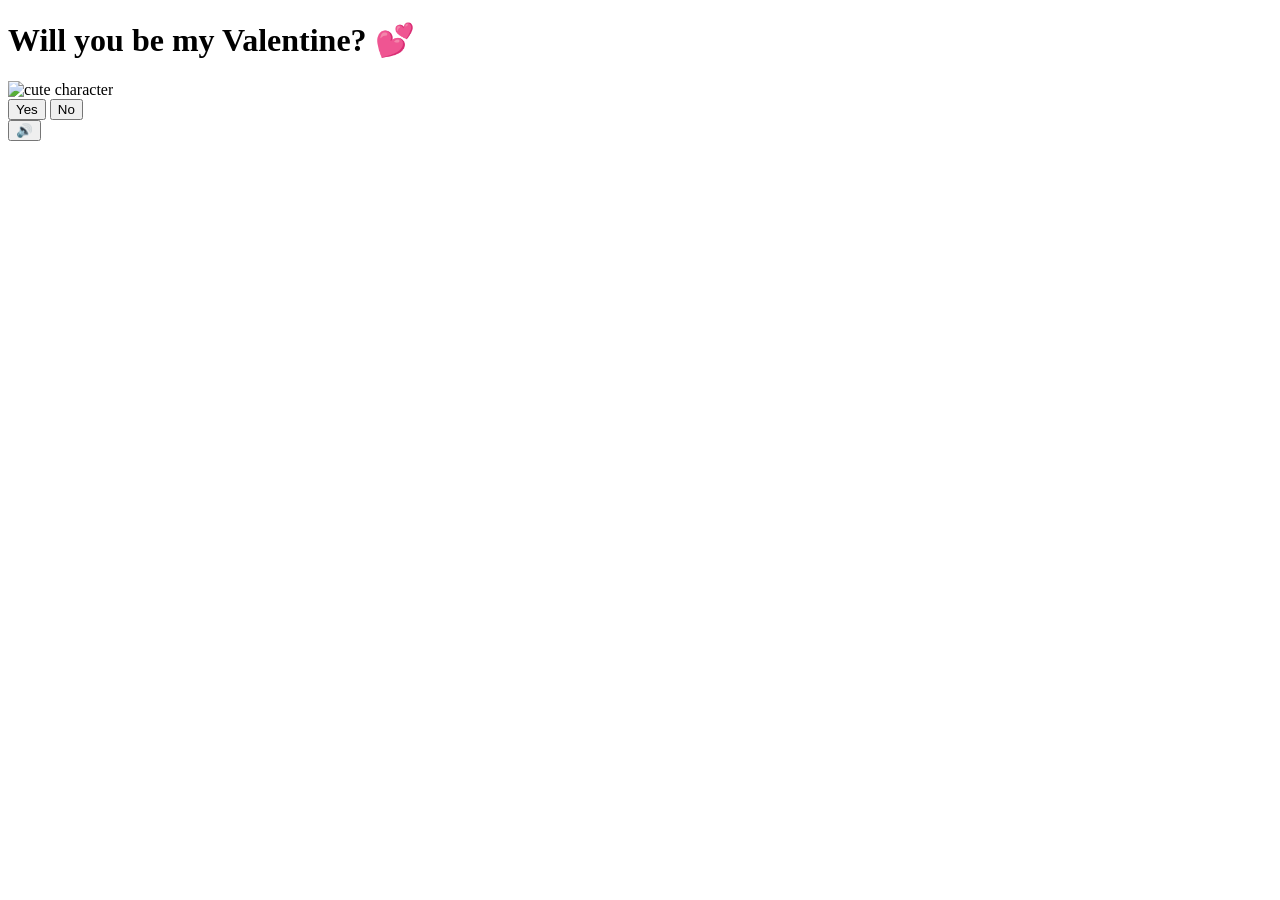
==== index.html @ 9a239788 "Update index.html" ====
<!DOCTYPE html>
<html lang="en">
<head>
    <meta charset="UTF-8">
    <meta name="viewport" content="width=device-width, initial-scale=1.0">
    <title>Will you be my Valentine? 💕</title>
    <link rel="preconnect" href="https://fonts.googleapis.com">
    <link href="https://fonts.googleapis.com/css2?family=Nunito:wght@400;700;800;900&display=swap" rel="stylesheet">
    <link rel="stylesheet" href="style.css">
</head>
<body>
    <div class="hearts-bg"></div>

    <div class="container">
        <h1>Will you be my Valentine? 💕</h1>

        <div class="gif-container">
            <img id="cat-gif" src="https://media.tenor.com/kMKoKH7LETwAAAAi/happy-birthday-cute.gif" alt="cute character">
        </div>

        <div class="buttons">
            <button id="yes-btn" onclick="handleYesClick()">Yes</button>
            <button id="no-btn" onclick="handleNoClick()">No</button>
        </div>
        <div id="tease-toast"></div>
    </div>

    <audio id="bg-music" loop autoplay muted>
        <source src="music/beabadoobee - Glue Song (Lyrics).mp3" type="audio/mpeg">
    </audio>

    <button id="music-toggle" onclick="toggleMusic()" title="Toggle music">🔊</button>

    <script src="script.js"></script>
</body>
</html>
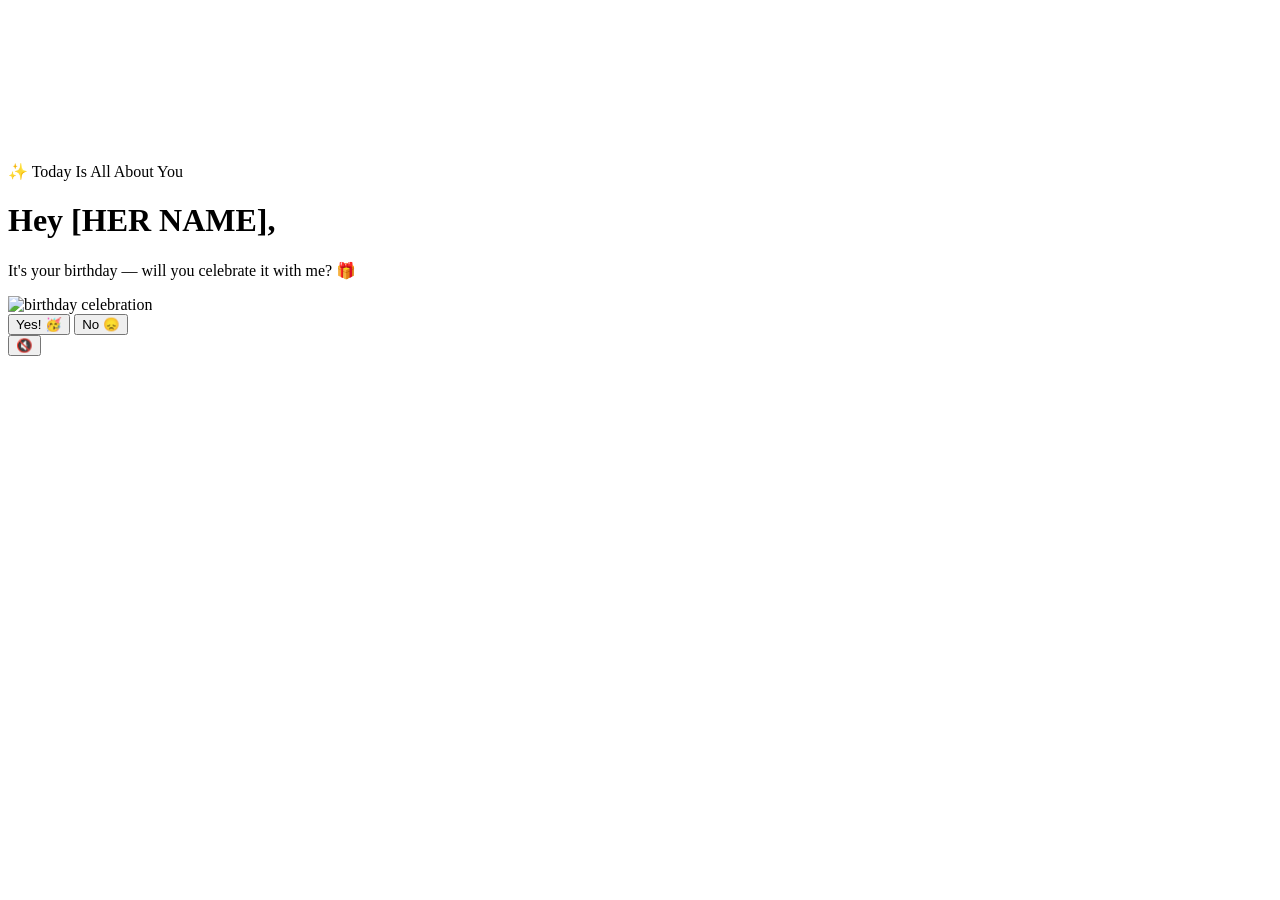
==== commit 6bfc74d0: "Update index.html" ====
--- a/index.html
+++ b/index.html
@@ -1,36 +1,39 @@
 <!DOCTYPE html>
 <html lang="en">
 <head>
-    <meta charset="UTF-8">
-    <meta name="viewport" content="width=device-width, initial-scale=1.0">
-    <title>Will you be my Valentine? 💕</title>
-    <link rel="preconnect" href="https://fonts.googleapis.com">
-    <link href="https://fonts.googleapis.com/css2?family=Nunito:wght@400;700;800;900&display=swap" rel="stylesheet">
-    <link rel="stylesheet" href="style.css">
+  <meta charset="UTF-8">
+  <meta name="viewport" content="width=device-width, initial-scale=1.0">
+  <title>Happy Birthday, [HER NAME]! 🎂</title>
+  <link rel="preconnect" href="https://fonts.googleapis.com">
+  <link href="https://fonts.googleapis.com/css2?family=Playfair+Display:ital,wght@0,700;1,400&family=Nunito:wght@400;600;700;900&display=swap" rel="stylesheet">
+  <link rel="stylesheet" href="style.css">
 </head>
 <body>
-    <div class="hearts-bg"></div>
+  <canvas id="starfield"></canvas>
 
-    <div class="container">
-        <h1>Will you be my Valentine? 💕</h1>
+  <div class="container">
+    <div class="badge">✨ Today Is All About You</div>
+    <h1>Hey <span class="name">[HER NAME]</span>,</h1>
+    <p class="subtitle">It's your birthday — will you celebrate it with me? 🎁</p>
 
-        <div class="gif-container">
-            <img id="cat-gif" src="https://media.tenor.com/kMKoKH7LETwAAAAi/happy-birthday-cute.gif" alt="cute character">
-        </div>
-
-        <div class="buttons">
-            <button id="yes-btn" onclick="handleYesClick()">Yes</button>
-            <button id="no-btn" onclick="handleNoClick()">No</button>
-        </div>
-        <div id="tease-toast"></div>
+    <div class="gif-container">
+      <img id="main-gif" src="https://media.tenor.com/kMKoKH7LETwAAAAi/happy-birthday-cute.gif" alt="birthday celebration">
     </div>
 
-    <audio id="bg-music" loop autoplay muted>
-        <source src="music/beabadoobee - Glue Song (Lyrics).mp3" type="audio/mpeg">
-    </audio>
+    <div class="buttons">
+      <button id="yes-btn" onclick="handleYesClick()">Yes! 🥳</button>
+      <button id="no-btn" onclick="handleNoClick()">No 😞</button>
+    </div>
 
-    <button id="music-toggle" onclick="toggleMusic()" title="Toggle music">🔊</button>
+    <div id="tease-toast"></div>
+  </div>
 
-    <script src="script.js"></script>
+  <audio id="bg-music" loop autoplay muted>
+    <!-- swap this with your own song in the music/ folder -->
+    <source src="music/beabadoobee - Glue Song (Lyrics).mp3" type="audio/mpeg">
+  </audio>
+  <button id="music-toggle" onclick="toggleMusic()" title="Toggle music">🔇</button>
+
+  <script src="script.js"></script>
 </body>
 </html>
